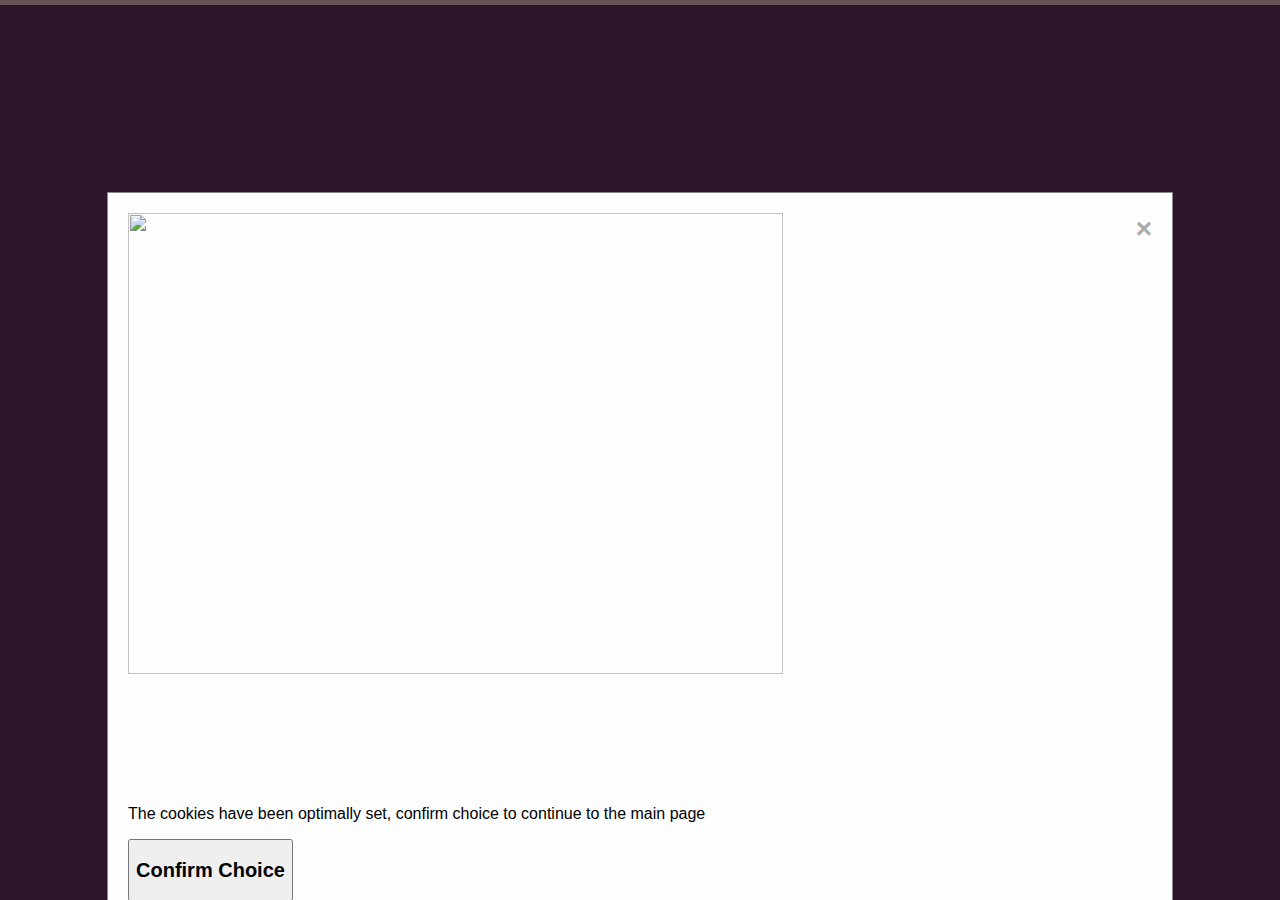
==== main.html @ a599cc73 "finished for pilot testing" ====
<!DOCTYPE html>
<html lang="en">

<head>
    <meta charset="utf-8">
    <link rel="stylesheet" href="style.css">
    <title>Dark Patterns Test</title>
</head>

<body>
    <div class="tasks">
        <!-- title -->
        <h1>Please set your cookies before continuing to the site</h1>
        <!-- task 1 -->
        <p>Our page uses cookies to provide the best possible user experience</p>
        <input id='label-1' type='checkbox' />
        <label for='label-1'>
            <h2>Strictly Necessary
                <span>cookies needed for basic site functionality</span>
            </h2>
        </label>
        <!-- task 2 -->
        <input id='label-2' type='checkbox' />
        <label for='label-2'>
            <h2>Performance Cookies
                <span>Cookies we need to measure site data, to build the best product possible</span>
            </h2>
        </label>
        <!-- task 3 -->
        <input id='label-3' type='checkbox' />
        <label for='label-3'>
            <h2>Functional Cookies
                <span>Cookies that allow us to personalize our content according to your preferences</span>
            </h2>
        </label>
        <!-- task 4 -->
        <input id='label-4' type='checkbox' />
        <label for='label-4'>
            <h2>Targeting Cookies
                <span>Invasive cookies you should avoid at all cost</span>
            </h2>
        </label>
        <button id="confirm">
            <h2>Confirm Choice</h2>
        </button>
    </div>
    <div id="myModal" class="modal">

        <!-- Modal content from https://www.w3schools.com/howto/howto_css_modals.asp-->
        <div class="modal-content">
            <span class="close">&times;</span>
            <img class="modalImg"
                src="https://peewee.com/wp-content/uploads/2014/11/cookie-monster-birthday-4.jpg"></img>
            <p>The cookies have been optimally set, confirm choice to continue to the main page
            <p>
                <button id="confirm2">
                    <h2>Confirm Choice</h2>
                </button>
        </div>
    </div>
    <div id="myModal2" class="modal">

        <!-- Modal content from https://www.w3schools.com/howto/howto_css_modals.asp-->
        <div class="modal-content">
            <span class="close2">&times;</span>
            <img class="modalImg" src="https://i.redd.it/dck8vkjvavg51.jpg"></img>
            <p>Your choice has made the cookie monster very sad
            <p>
                <button id="reset">
                    <h2>Reset the settings</h2>
                </button>
                <button id="continue">
                    <p>No! I am a monster myself</p>
                </button>
        </div>
    </div>
    <script>
        let lab1 = document.getElementById("label-1")
        let lab2 = document.getElementById("label-2")
        let lab3 = document.getElementById("label-3")
        let lab4 = document.getElementById("label-4")

        let lables = [lab1, lab2, lab3, lab4]
        let lableNames = ["lab1", "lab2", "lab3", "lab4"]
        let lockedIn = ""

        let modal2 = document.getElementById("myModal2");

        for (let i = 0; i < lables.length; i++) {
            lables[i].setAttribute("checked", "true")
            lables[i].addEventListener("click", () => {
                if (lables[i].hasAttribute("checked")) {
                    lables[i].removeAttribute("checked")
                } else {
                    lables[i].setAttribute("checked", "true")
                }
            })
        }
        function confirmSelection() {
            console.log("change page")
            if (!lab1.hasAttribute("checked")) {
                alert("the strictly necessary cookies need to be enabled to continue to the site")
            }
            else {
                if (!lab4.hasAttribute("checked")) {
                    modal2.style.display = "block";
                }
                else {
                    for (let i = 0; i < lables.length; i++) {
                        console.log(i)
                        if (lables[i].hasAttribute("checked")) {
                            console.log(lableNames[i] + " " + " is checked")
                            lockedIn += ("#" + lableNames[i])
                        }
                    }
                    window.location.href = "index.html" + lockedIn + "#c";
                    lockedIn = ""
                }
            }
        }
        //https://stackoverflow.com/questions/2705583/how-to-simulate-a-click-with-javascript
        function eventFire(el, etype) {
            if (el.fireEvent) {
                el.fireEvent('on' + etype);
            } else {
                var evObj = document.createEvent('Events');
                evObj.initEvent(etype, true, false);
                el.dispatchEvent(evObj);
            }
        }
        let conf = document.getElementById("confirm");
        conf.addEventListener("click", confirmSelection)
        let conf2 = document.getElementById("confirm2");
        conf2.addEventListener("click", confirmSelection)
        let conf3 = document.getElementById("continue");
        conf3.addEventListener("click", () => {
            for (let i = 0; i < lables.length; i++) {
                console.log(i)
                if (lables[i].hasAttribute("checked")) {
                    lockedIn += ("#" + lableNames[i])
                }
            }
            window.location.href = "index.html" + lockedIn;
            lockedIn = ""
        })
        // Get the modal
        let modal = document.getElementById("myModal");
        // Get the <span> element that closes the modal
        let span = document.getElementsByClassName("close")[0];
        modal.style.display = "block";
        span.onclick = function () {
            modal.style.display = "none";
            lockedIn += "#x"
        }
        let reset = document.getElementById("reset")
        reset.addEventListener("click", () => {
            window.location.reload(true);
            
        })
        let span2 = document.getElementsByClassName("close2")[0];
        span2.onclick = function () {
            modal2.style.display = "none"

        }

       

    </script>
</body>

</html>
---- style.css ----
/* Design by SaFou SaRah: https://codemyui.com/css-only-checkbox-into-material-design-todo-list/
/* tiny reset */
html, body {
	margin: 0;
	padding: 0;
	border: 0;
	font-size: 100%;
}
/* body */
body{
  background: #4d244e;
  font-family: sans-serif;
  border-top: 5px solid #aa8e8d;
}
/* title */
h1{
  color: #aa8e8d;
  text-align: center;
  font-size: 32px;
  font-weight: 900;
}
/* tasks */
.tasks{
  width: 500px;
  height: 405px;
  position: absolute;
  top: 20%;
  left: 0px; 
  right: 0px;
  margin: 0px auto;
}
.idxPage{
  background: #ae5f75;
  color: #fff;
  font-size: 20px;
  letter-spacing: 1px;
  padding: 20px;
}
input[type=checkbox] {
  display: none;
}
label{
  background: #ae5f75;
  height: 69px;
  width: 100%;
  display: block;
  border-bottom: 1px solid #2C3E50;
  color: #fff;
  text-transform: capitalize;
  font-weight: 900;
  font-size: 11px;
  letter-spacing: 1px;
  cursor: pointer;
  transition: all 0.7s ease;
  position: relative;
  padding: 5px;
  box-sizing: border-box;
  -moz-box-sizing: border-box;
  -webkit-box-sizing: border-box;
}
label h2 span{
  display: block;
  font-size: 12px;
  text-transform: capitalize;
  font-weight: normal;
  color: #fff;
}
label:before{
  content:"";
  width: 20px;
  height: 20px;
  background: #fff;
  display: block;
  position: absolute;
  border-radius: 100%;
  right: 20px;
  top: 30%;
  transition: border 0.7s ease
}
#label-1:checked ~ label[for=label-1],
#label-2:checked ~ label[for=label-2],
#label-3:checked ~ label[for=label-3],
#label-4:checked ~ label[for=label-4],
#label-5:checked ~ label[for=label-5],
#label-6:checked ~ label[for=label-6],
#label-7:checked ~ label[for=label-7],
#label-8:checked ~ label[for=label-8]{
  background: #6d335c;
  border-bottom: 1px solid #34495E;
  color: #d37b79;
}
#label-1:checked ~ label[for=label-1] h2 span,
#label-2:checked ~ label[for=label-2] h2 span,
#label-3:checked ~ label[for=label-3] h2 span,
#label-4:checked ~ label[for=label-4] h2 span,
#label-5:checked ~ label[for=label-5] h2 span,
#label-6:checked ~ label[for=label-6] h2 span,
#label-7:checked ~ label[for=label-7] h2 span,
#label-8:checked ~ label[for=label-8] h2 span{
  color: #f6bd66;
}
#label-1:checked ~ label[for=label-1]:before,
#label-2:checked ~ label[for=label-2]:before,
#label-3:checked ~ label[for=label-3]:before,
#label-4:checked ~ label[for=label-4]:before,
#label-5:checked ~ label[for=label-5]:before,
#label-6:checked ~ label[for=label-6]:before,
#label-7:checked ~ label[for=label-7]:before,
#label-8:checked ~ label[for=label-8]:before{
  background: url("https://i.imgur.com/eoPQ05r.png") no-repeat center center;
}

 /* The Modal (background) */
 .modal {
  display: none; /* Hidden by default */
  position: fixed; /* Stay in place */
  z-index: 1; /* Sit on top */
  left: 0;
  top: 0;
  width: 100%; /* Full width */
  height: 100%; /* Full height */
  overflow: auto; /* Enable scroll if needed */
  background-color: rgb(0,0,0); /* Fallback color */
  background-color: rgba(0,0,0,0.4); /* Black w/ opacity */
}

.modalImg{
  width: 80%;
  height: 80%;
}

/* Modal Content/Box */
.modal-content {
  background-color: #fefefe;
  margin: 15% auto; /* 15% from the top and centered */
  padding: 20px;
  border: 1px solid #888;
  width: 80%; /* Could be more or less, depending on screen size */
  height: 80%;
}

/* The Close Button */
.close {
  color: #aaa;
  float: right;
  font-size: 28px;
  font-weight: bold;
}

.close:hover,
.close:focus {
  color: black;
  text-decoration: none;
  cursor: pointer;
}
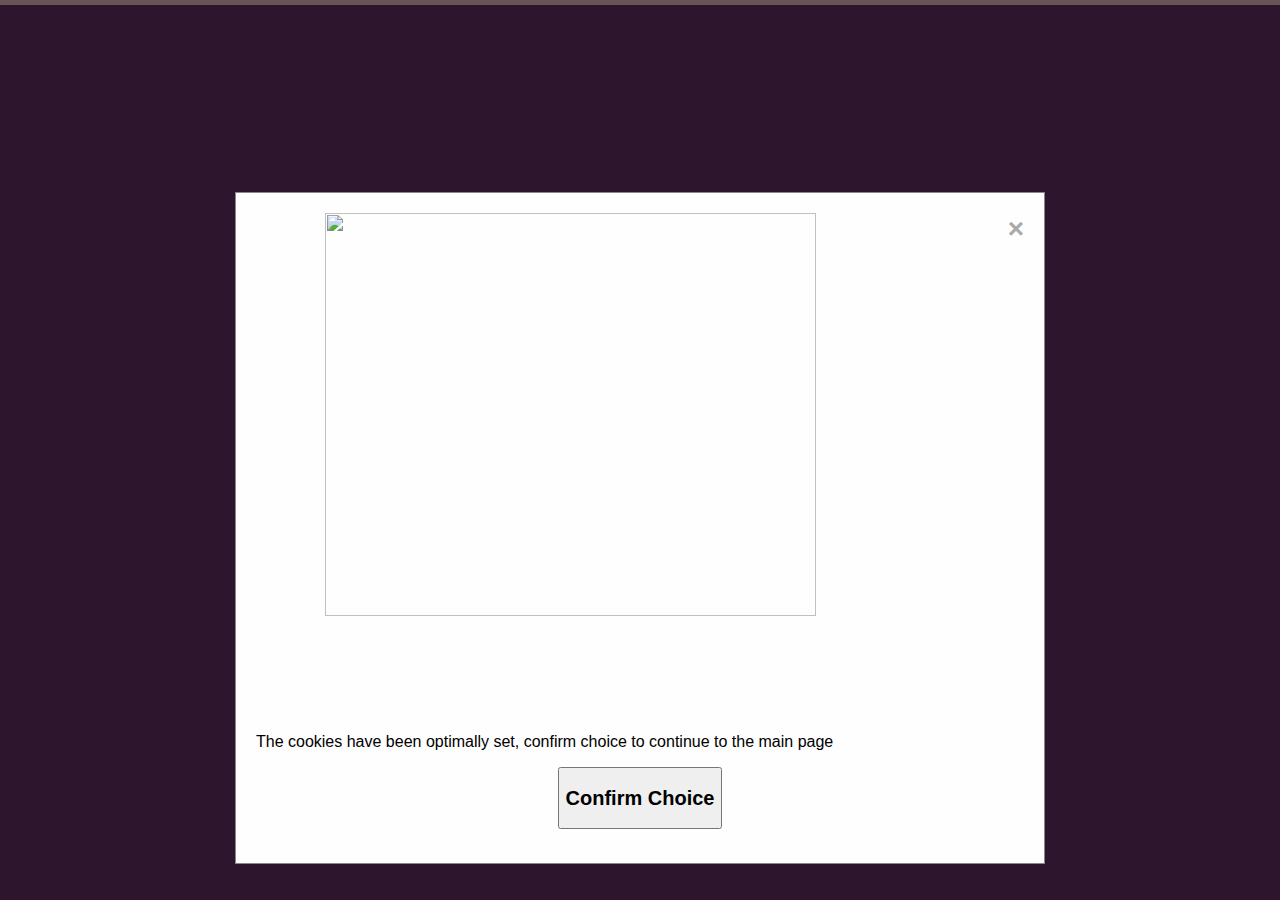
==== commit 3428aed4: "slight layout changes" ====
--- a/main.html
+++ b/main.html
@@ -49,11 +49,11 @@
         <!-- Modal content from https://www.w3schools.com/howto/howto_css_modals.asp-->
         <div class="modal-content">
             <span class="close">&times;</span>
-            <img class="modalImg"
+            <img class="modalImg center"
                 src="https://peewee.com/wp-content/uploads/2014/11/cookie-monster-birthday-4.jpg"></img>
-            <p>The cookies have been optimally set, confirm choice to continue to the main page
+            <p class="center">The cookies have been optimally set, confirm choice to continue to the main page
             <p>
-                <button id="confirm2">
+                <button id="confirm2" class="center">
                     <h2>Confirm Choice</h2>
                 </button>
         </div>
@@ -61,9 +61,9 @@
     <div id="myModal2" class="modal">
 
         <!-- Modal content from https://www.w3schools.com/howto/howto_css_modals.asp-->
-        <div class="modal-content">
+        <div class="modal-content center">
             <span class="close2">&times;</span>
-            <img class="modalImg" src="https://i.redd.it/dck8vkjvavg51.jpg"></img>
+            <img class="modalImg center" src="https://i.redd.it/dck8vkjvavg51.jpg"></img>
             <p>Your choice has made the cookie monster very sad
             <p>
                 <button id="reset">
--- a/style.css
+++ b/style.css
@@ -39,6 +39,7 @@
 input[type=checkbox] {
   display: none;
 }
+
 label{
   background: #ae5f75;
   height: 69px;
@@ -63,13 +64,14 @@
   font-size: 12px;
   text-transform: capitalize;
   font-weight: normal;
-  color: #fff;
+  color: #f6bd66;
 }
 label:before{
   content:"";
   width: 20px;
   height: 20px;
-  background: #fff;
+  background: #6d335c;
+
   display: block;
   position: absolute;
   border-radius: 100%;
@@ -85,9 +87,9 @@
 #label-6:checked ~ label[for=label-6],
 #label-7:checked ~ label[for=label-7],
 #label-8:checked ~ label[for=label-8]{
-  background: #6d335c;
+  background: #fff;
   border-bottom: 1px solid #34495E;
-  color: #d37b79;
+  color:#f6bd66;
 }
 #label-1:checked ~ label[for=label-1] h2 span,
 #label-2:checked ~ label[for=label-2] h2 span,
@@ -97,7 +99,7 @@
 #label-6:checked ~ label[for=label-6] h2 span,
 #label-7:checked ~ label[for=label-7] h2 span,
 #label-8:checked ~ label[for=label-8] h2 span{
-  color: #f6bd66;
+  color: #000;
 }
 #label-1:checked ~ label[for=label-1]:before,
 #label-2:checked ~ label[for=label-2]:before,
@@ -135,8 +137,9 @@
   margin: 15% auto; /* 15% from the top and centered */
   padding: 20px;
   border: 1px solid #888;
-  width: 80%; /* Could be more or less, depending on screen size */
-  height: 80%;
+  width: 60%; /* Could be more or less, depending on screen size */
+  height: 70%;
+  align-content: center;
 }
 
 /* The Close Button */
@@ -152,4 +155,10 @@
   color: black;
   text-decoration: none;
   cursor: pointer;
-} +}
+
+.center {
+  display: block;
+  margin-left: auto;
+  margin-right: auto;
+}